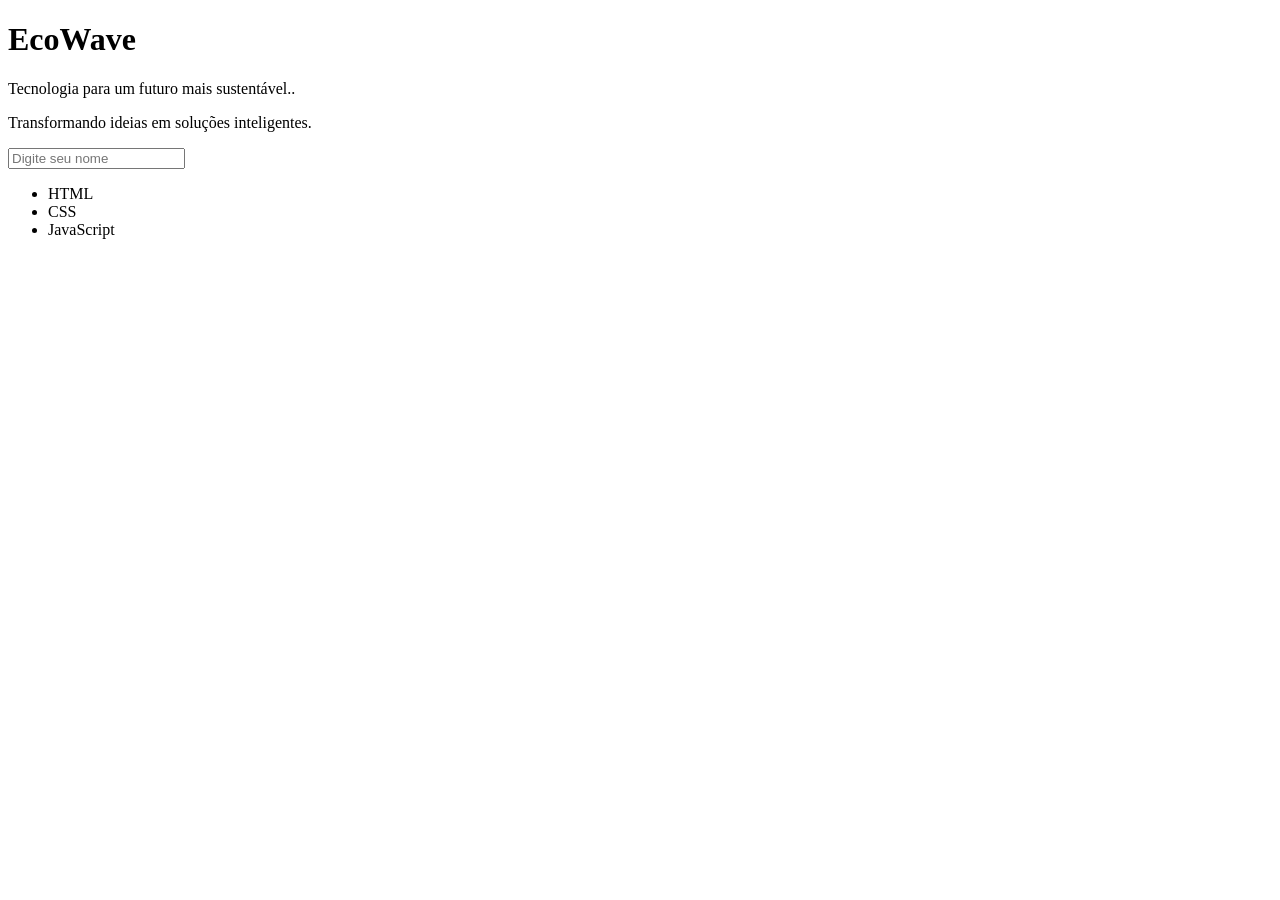
==== aula03/index.html @ 9a6b65aa "Create index.html" ====
<!DOCTYPE html>
<html>
<head>
<title>Atividade</title>
<link rel="stylesheet" href="style.css">
</head>
<body>

<h1>EcoWave</h1>

<p>Tecnologia para um futuro mais sustentável..</p>

<p class="bio">
Transformando ideias em soluções inteligentes.</p>

<input type="text" placeholder="Digite seu nome">

<ul>
<li>HTML</li>
<li>CSS</li>
<li>JavaScript</li>
</ul>

</body>
</html>
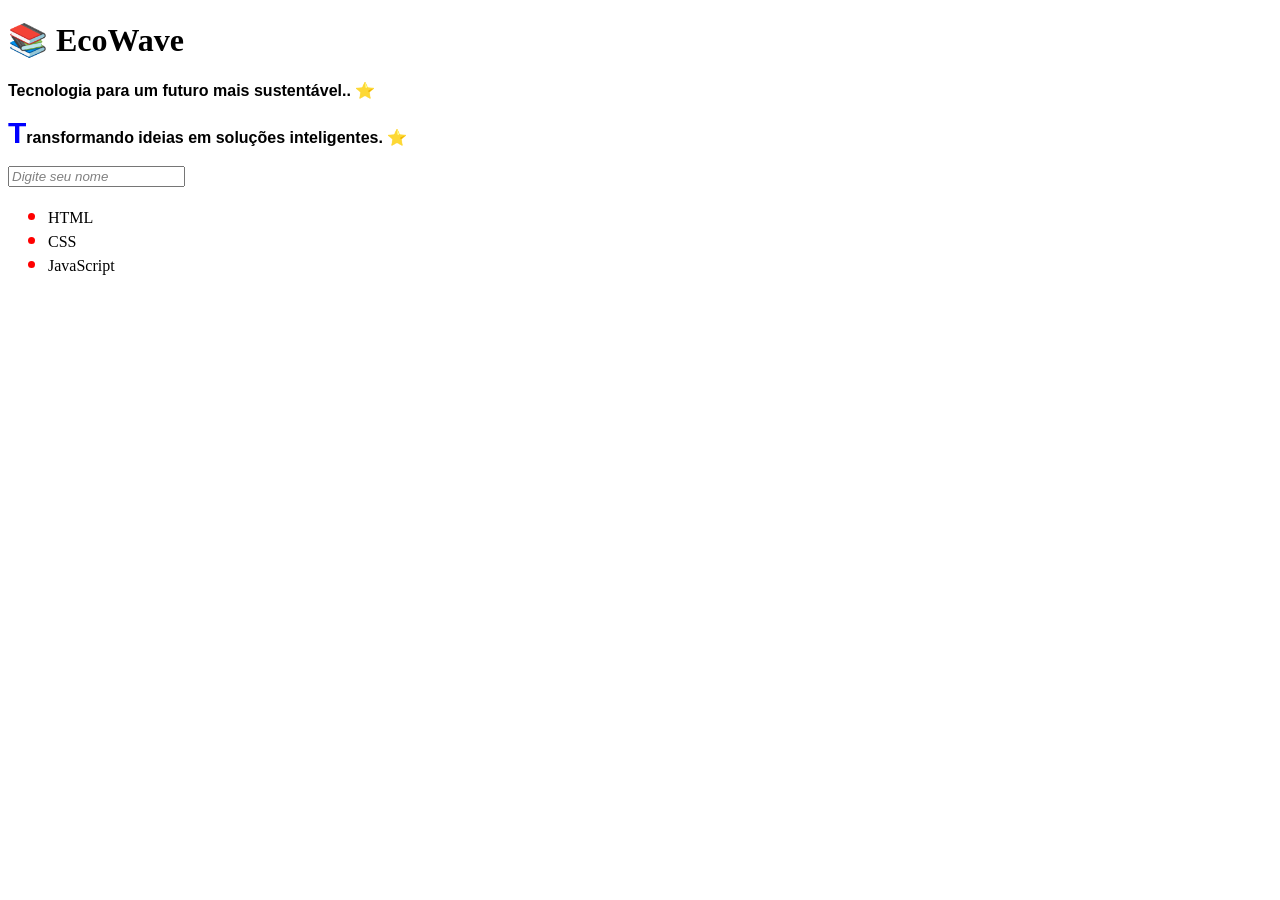
==== commit b9781f2a: "Update index.html" ====
--- a/aula03/index.html
+++ b/aula03/index.html
@@ -1,25 +1,25 @@
 <!DOCTYPE html>
 <html>
-<head>
-<title>Atividade</title>
-<link rel="stylesheet" href="style.css">
-</head>
-<body>
+   <head>
+      <title>Atividade</title>
+      <link rel="stylesheet" href="style.css">
+   </head>
+   <body>
 
-<h1>EcoWave</h1>
+      <h1>EcoWave</h1>
 
-<p>Tecnologia para um futuro mais sustentável..</p>
+      <p>Tecnologia para um futuro mais sustentável..</p>
 
-<p class="bio">
-Transformando ideias em soluções inteligentes.</p>
+      <p class="bio">
+       Transformando ideias em soluções inteligentes.</p>
 
-<input type="text" placeholder="Digite seu nome">
+   <input type="text" placeholder="Digite seu nome">
 
-<ul>
-<li>HTML</li>
-<li>CSS</li>
-<li>JavaScript</li>
-</ul>
+      <ul>
+         <li>HTML</li>
+         <li>CSS</li>
+         <li>JavaScript</li>
+      </ul>
 
-</body>
+   </body>
 </html>
--- a/aula03/style.css
+++ b/aula03/style.css
@@ -0,0 +1,37 @@
+h1::before {
+content: "📚 ";
+}
+
+
+p::after {
+content: " ⭐";
+}
+
+.bio::first-letter {
+font-size: 30px;
+color: blue;
+}
+
+
+p::first-line {
+font-weight: bold;
+font-family: Arial;
+}
+
+::selection {
+background: yellow;
+color: black;
+}
+
+input::placeholder {
+color: gray;
+font-style: italic;
+}
+
+li::marker {
+color: red;
+}
+
+li::marker {
+font-size: 22px;
+}
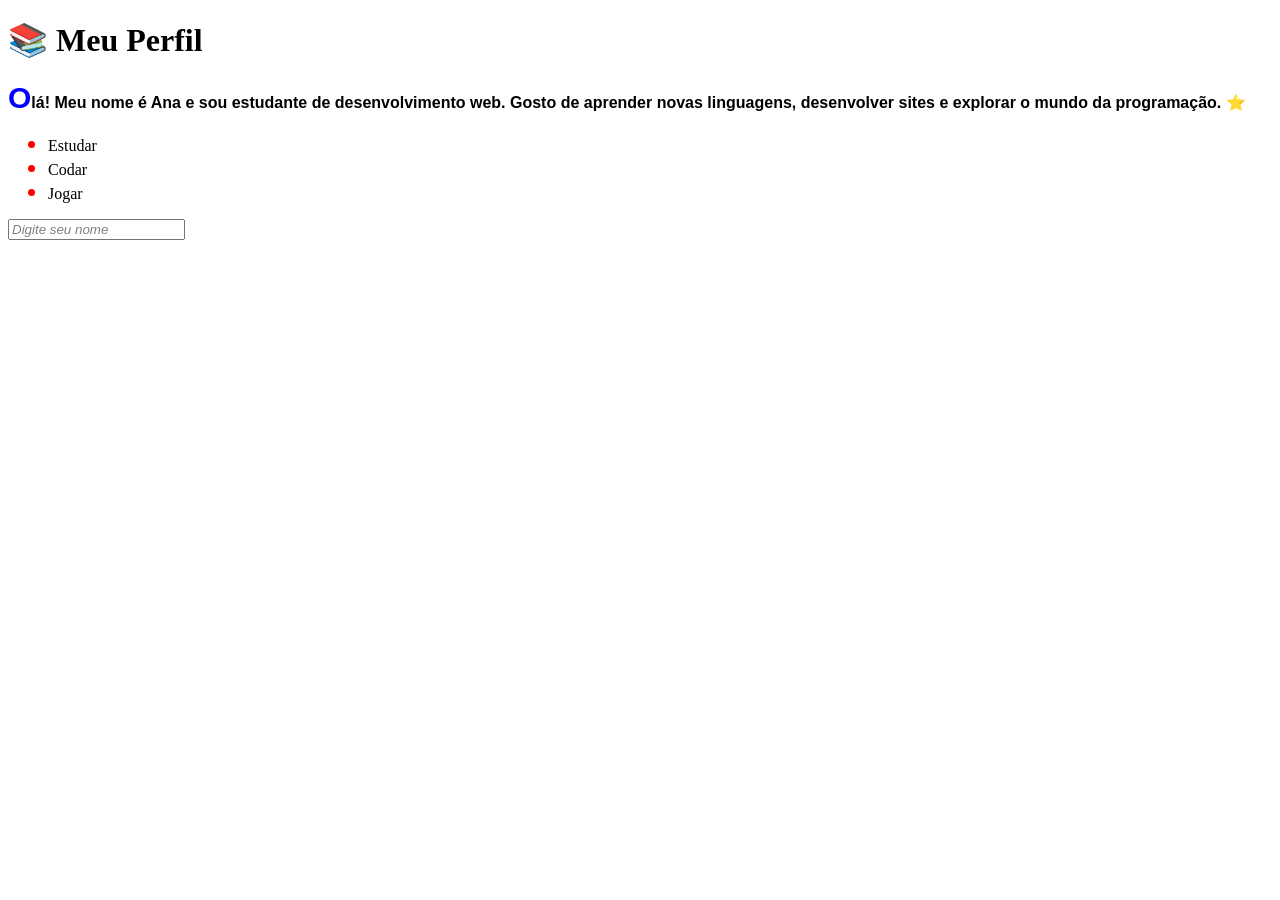
==== commit 55812503: "Update index.html" ====
--- a/aula03/index.html
+++ b/aula03/index.html
@@ -1,25 +1,27 @@
 <!DOCTYPE html>
-<html>
-   <head>
-      <title>Atividade</title>
-      <link rel="stylesheet" href="style.css">
-   </head>
-   <body>
+<html lang="pt-BR">
+<head>
+  <meta charset="UTF-8">
+  <title>Atividade - Pseudo-elementos</title>
+  <link rel="stylesheet" href="style.css">
+</head>
+<body>
 
-      <h1>EcoWave</h1>
+  <h1>Meu Perfil</h1>
 
-      <p>Tecnologia para um futuro mais sustentável..</p>
+  <p class="bio">
+    Olá! Meu nome é Ana e sou estudante de desenvolvimento web. Gosto de aprender novas linguagens, desenvolver sites e explorar o mundo da programação.
+  </p>
 
-      <p class="bio">
-       Transformando ideias em soluções inteligentes.</p>
+  <ul>
+    <li>Estudar</li>
+    <li>Codar</li>
+    <li>Jogar</li>
+  </ul>
 
-   <input type="text" placeholder="Digite seu nome">
+  <form>
+    <input type="text" placeholder="Digite seu nome">
+  </form>
 
-      <ul>
-         <li>HTML</li>
-         <li>CSS</li>
-         <li>JavaScript</li>
-      </ul>
-
-   </body>
+</body>
 </html>
